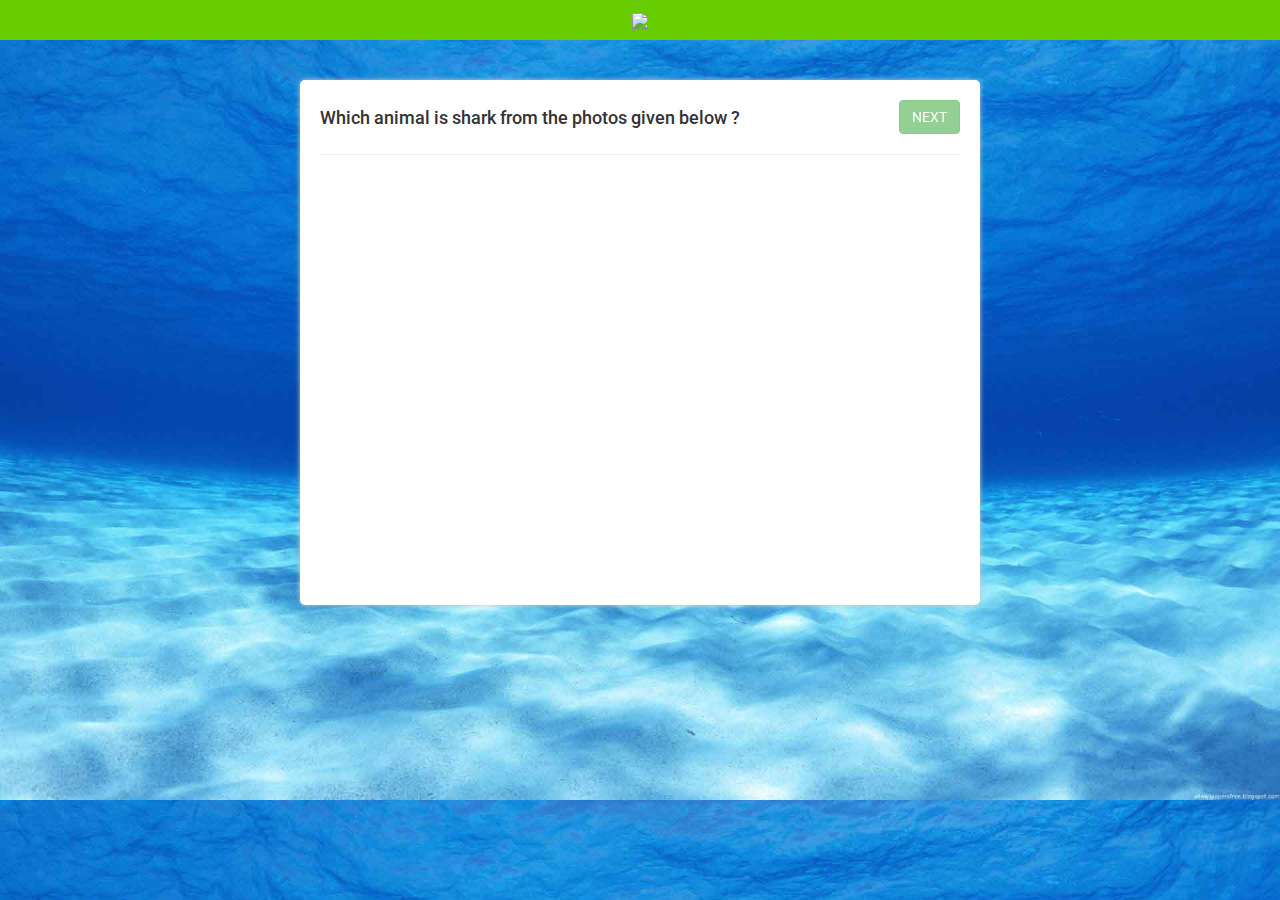
==== index.html @ e6aa91bd "added images locally" ====
<!DOCTYPE html>
<html>
	<head>
		<title>Green Peace Quiz Assignment</title>
        <link href="https://fonts.googleapis.com/css?family=Roboto" rel="stylesheet"> 
        <link href="https://maxcdn.bootstrapcdn.com/bootstrap/3.3.7/css/bootstrap.min.css" rel="stylesheet">
        <link href="https://maxcdn.bootstrapcdn.com/font-awesome/4.7.0/css/font-awesome.min.css" rel="stylesheet">
        <script type='text/javascript' src='http://ajax.googleapis.com/ajax/libs/jquery/1.9.1/jquery.min.js'></script>
        <link rel="shortcut icon" type="image/ico" href="http://www.greenpeace.org/international/Templates/Planet3/Styles/Images/Icons/favicon.ico" />

	</head>
	<body class="waterBG">
        <div class="headerC">
            
        <img src="http://www.greenpeace.org/international/Templates/Planet3/Styles/images/logo.gif" />
        
        </div>
        <br /><br />
        
		<div id='container'>
        <div class="pull-right">
        <button class="btn btn-success nextBTN" disabled>
        NEXT    
        </button>
            
        <button class="btn btn-danger final" style="display:none">
        CALCULATE RESULTS    
        </button>    
        </div>    
        
        <div class="question" id="question1">
        <div class="pull-left">
        <h2>Which animal is shark from the photos given below ?</h2>
        </div>
        <div class="clearfix"></div>    
        <hr />
        
        <input id="bee" class="hidden" name="question1" value="bee" type="radio">
        <label class="imgEffect bee" for="bee"></label>
        <input id="shark" class="hidden" name="question1" value="shark" type="radio">
        <label class="imgEffect shark" for="shark"></label>
        <input id="bear" class="hidden" name="question1" value="bear" type="radio">
        <label class="imgEffect bear" for="bear"></label>
        <div class="clearfix"></div>        
        <input id="sparrow" class="hidden" name="question1" value="sparrow" type="radio">
        <label class="imgEffect sparrow" for="sparrow"></label>
        <input id="monkey" class="hidden" name="question1" value="monkey" type="radio">
        <label class="imgEffect monkey" for="monkey"></label>
        <input id="human" class="hidden" name="question1" value="human" type="radio">
        <label class="imgEffect human" for="human"></label>
            
            
        </div>
            
            
        <div class="question" id="question2" style="display:none">
        <div class="pull-left">
        <h2>Which activity depicts cycling ?</h2>
        </div>
        <div class="clearfix"></div>    
        <hr />
        
        <input id="skating" class="hidden" name="question2" value="skating" type="radio">
        <label class="imgEffect skating" for="skating"></label>
        <input id="scuba" class="hidden" name="question2" value="scuba" type="radio">
        <label class="imgEffect scuba" for="scuba"></label>
        <input id="walk" class="hidden" name="question2" value="walk" type="radio">
        <label class="imgEffect walk" for="walk"></label>
        <div class="clearfix"></div>        
        <input id="cooking" class="hidden" name="question2" value="cooking" type="radio">
        <label class="imgEffect cooking" for="cooking"></label>
        <input id="cycling" class="hidden" name="question2" value="cycling" type="radio">
        <label class="imgEffect cycling" for="cycling"></label>
        <input id="shopping" class="hidden" name="question2" value="shopping" type="radio">
        <label class="imgEffect shopping" for="shopping"></label>
            
            
        </div> 
            
            
        <div class="question" id="question3" style="display:none">
        <div class="pull-left">
        <h2>Which is a windmill ?</h2>
        </div>
        <div class="clearfix"></div>    
        <hr />
        
        <input id="windmill" class="hidden" name="question3" value="windmill" type="radio">
        <label class="imgEffect windmill" for="windmill"></label>
        <input id="treehouse" class="hidden" name="question3" value="treehouse" type="radio">
        <label class="imgEffect treehouse" for="treehouse"></label>
        <input id="flowers" class="hidden" name="question3" value="flowers" type="radio">
        <label class="imgEffect flowers" for="flowers"></label>
        <input id="snowmountain" class="hidden" name="question3" value="snowmountain" type="radio">
        <label class="imgEffect snowmountain" for="snowmountain"></label>
        <input id="attic" class="hidden" name="question3" value="attic" type="radio">
        <label class="imgEffect attic" for="attic"></label>
        <input id="flora" class="hidden" name="question3" value="flora" type="radio">
        <label class="imgEffect flora" for="flora"></label>
       
            
            
        </div> 
            
        <div class="question" id="question4" style="display:none">
        <div class="pull-left">
        <h2>Which is a shirt ?</h2>
        </div>
        <div class="clearfix"></div>    
        <hr />
        
        <input id="shirt" class="hidden" name="question4" value="shirt" type="radio">
        <label class="imgEffect shirt" for="shirt"></label>
        <input id="girl" class="hidden" name="question4" value="girl" type="radio">
        <label class="imgEffect girl" for="girl"></label>
        <input id="windmill2" class="hidden" name="question4" value="windmill2" type="radio">
        <label class="imgEffect windmill2" for="windmill2"></label>
        <input id="sailingboat" class="hidden" name="question4" value="sailingboat" type="radio">
        <label class="imgEffect sailingboat" for="sailingboat"></label>
        <input id="vegetables" class="hidden" name="question4" value="vegetables" type="radio">
        <label class="imgEffect vegetables" for="vegetables"></label>
        <input id="trolly" class="hidden" name="question4" value="trolly" type="radio">
        <label class="imgEffect trolly" for="trolly"></label>
       
            
            
        </div> 
            
        <div class="result" id="result" style="display:none">
        <div class="pull-left">
        <h2>Here's how you performed</h2>
        </div>
        <div class="clearfix"></div>    
        <hr />
        
        <div class="col-md-8">
        Q1 .  Which animal is shark from the photos given below ?   
        </div>
        <div class="col-md-4 answer1">
        <i class="fa fa-times"></i>    
        </div>    
        <div class="clearfix"></div>       
        <hr />
        <div class="col-md-8">
        Q2 .  Which activity depicts cycling ?
        </div>
        <div class="col-md-4 answer2">
           <i class="fa fa-times"></i>     
        </div>    
        <div class="clearfix"></div>       
        <hr />
        <div class="col-md-8">
        Q3 .  Which is a windmill ?  
        </div>
        <div class="col-md-4 answer3">
         <i class="fa fa-times"></i>       
        </div>    
        <div class="clearfix"></div>       
        <hr />
        <div class="col-md-8">
        Q4 .  Which is a shirt ?  
        </div>
        <div class="col-md-4 answer4">
         <i class="fa fa-times"></i>       
        </div>    
        <div class="clearfix"></div>       
        <hr />
            
        <br />
        <center>
        <div class="score"></div>    
        </center>        
        <br />
        <center>
        <button class="btn btn-success" onclick="window.location.reload()">Re - Test</button>
        </center>    
            
        </div>     
            
    	</div>

        <style>
        body {
   font-family: 'Roboto', sans-serif;
            margin: 0px;
            padding: 0px;
            -webkit-transition: background-image 0.2s ease-in-out;
transition: background-image 0.2s ease-in-out;
}
            .headerC{
                width:100%;background:#66CC00;padding:10px 0;text-align:center;
            }

            .waterBG{
             background:url('images/water.jpg');background-size:cover;   
            }
            .cityRoad{
             background:url('images/road.jpg');background-size:cover;   
            }
            
            .greenMountains{
background:url('images/green-mountains.jpg');background-size:cover;   
            }
            
            .shop{
background:url('images/shop.jpg');background-size:cover;   
            }
            
            .success{
background:url('images/success.jpg');background-size:cover;   
                
            }
            
            
#container {
    width:680px;
    margin:auto;
    padding: 20px;
    border-radius:5px;
    box-shadow: 0px 0px 5px #ccc;
    min-height: 400px;
    background: #fff;
}
            
            @media screen and (max-width: 680px) {
   #container {
    width:100%;
}
}

            
            .question input{
    margin:0;padding:0;
    -webkit-appearance:none;
       -moz-appearance:none;
            appearance:none;
}
.bee{background-image:url(https://img.buzzfeed.com/buzzfeed-static/static/2014-10/16/9/enhanced/webdr09/enhanced-buzz-768-1413466971-1.jpg);}
.shark{background-image:url(https://img.buzzfeed.com/buzzfeed-static/static/2014-10/16/9/enhanced/webdr11/enhanced-buzz-1858-1413467065-16.jpg);}
.bear{background-image:url(https://img.buzzfeed.com/buzzfeed-static/static/2014-10/16/9/enhanced/webdr08/enhanced-buzz-18695-1413467110-38.jpg);}
.sparrow{background-image:url(https://img.buzzfeed.com/buzzfeed-static/static/2014-10/16/9/enhanced/webdr04/enhanced-buzz-12005-1413467194-0.jpg);}
.monkey{background-image:url(https://img.buzzfeed.com/buzzfeed-static/static/2014-10/16/9/enhanced/webdr08/enhanced-buzz-18673-1413467253-26.jpg);}
.human{background-image:url(https://img.buzzfeed.com/buzzfeed-static/static/2014-10/17/10/enhanced/webdr10/enhanced-buzz-21284-1413556208-0.jpg);}

.skating{background-image:url(https://img.buzzfeed.com/buzzfeed-static/static/2014-10/17/10/enhanced/webdr11/enhanced-buzz-23368-1413555753-4.jpg);}
.scuba{background-image:url(https://img.buzzfeed.com/buzzfeed-static/static/2014-10/17/10/enhanced/webdr09/enhanced-buzz-23097-1413555791-1.jpg);}
.walk{background-image:url(https://img.buzzfeed.com/buzzfeed-static/static/2014-10/17/10/enhanced/webdr04/enhanced-buzz-18423-1413555837-9.jpg);}
.cooking{background-image:url(https://img.buzzfeed.com/buzzfeed-static/static/2014-10/17/10/enhanced/webdr11/enhanced-buzz-23465-1413555874-3.jpg);}
.cycling{background-image:url(https://img.buzzfeed.com/buzzfeed-static/static/2014-10/17/10/enhanced/webdr08/enhanced-buzz-3375-1413555918-3.jpg);}
.shopping{background-image:url(https://img.buzzfeed.com/buzzfeed-static/static/2014-10/17/10/enhanced/webdr11/enhanced-buzz-23390-1413556018-11.jpg);}

.windmill{background-image:url(https://img.buzzfeed.com/buzzfeed-static/static/2014-10/17/10/enhanced/webdr10/enhanced-buzz-21294-1413556472-1.jpg);}
.treehouse{background-image:url(https://img.buzzfeed.com/buzzfeed-static/static/2014-10/17/10/enhanced/webdr10/enhanced-buzz-27251-1413556510-0.jpg);}
.flowers{background-image:url(https://img.buzzfeed.com/buzzfeed-static/static/2014-10/17/10/enhanced/webdr11/enhanced-buzz-26204-1413556551-1.jpg);}
.snowmountain{background-image:url(https://img.buzzfeed.com/buzzfeed-static/static/2014-10/17/10/enhanced/webdr04/enhanced-buzz-13806-1413556650-8.jpg);}
.attic{background-image:url(https://img.buzzfeed.com/buzzfeed-static/static/2014-10/17/10/enhanced/webdr08/enhanced-buzz-4600-1413556706-0.jpg);}
.flora{background-image:url(https://img.buzzfeed.com/buzzfeed-static/static/2014-10/17/10/enhanced/webdr09/enhanced-buzz-22420-1413556759-17.jpg);}
            
            
            
.shirt{background-image:url(https://img.buzzfeed.com/buzzfeed-static/static/2014-10/17/10/enhanced/webdr05/enhanced-buzz-23991-1413557793-6.jpg);}
.girl{background-image:url(https://img.buzzfeed.com/buzzfeed-static/static/2014-10/17/10/enhanced/webdr09/enhanced-buzz-23589-1413557847-18.jpg);}
.windmill2{background-image:url(https://img.buzzfeed.com/buzzfeed-static/static/2014-10/17/10/enhanced/webdr09/enhanced-buzz-22258-1413557904-16.jpg);}
.sailingboat{background-image:url(https://img.buzzfeed.com/buzzfeed-static/static/2014-10/17/10/enhanced/webdr02/enhanced-buzz-30658-1413557940-11.jpg);}
.vegetables{background-image:url(https://img.buzzfeed.com/buzzfeed-static/static/2014-10/17/11/enhanced/webdr08/enhanced-buzz-3405-1413558006-1.jpg);}
.trolly{background-image:url(https://img.buzzfeed.com/buzzfeed-static/static/2014-10/17/11/enhanced/webdr08/enhanced-buzz-3341-1413558072-16.jpg);}
            

            
            
      
            
            
.question input:active +.imgEffect{opacity: .9;}
.question input:checked +.imgEffect{
    -webkit-filter: none;
       -moz-filter: none;
            filter: none;
}
            .fa-times{
                color:#f00;
                font-size: 20px;
            }    
            .fa-check{
                color: #66CC00;
                font-size: 20px;
            }
            .score{
                font-size: 20px;
            }
            
.imgEffect{
    cursor:pointer;
    background-size:contain;
    background-repeat:no-repeat;
    display:inline-block;
    width:180px;height:180px;
    margin: 10px 15px;
    -webkit-transition: all 100ms ease-in;
       -moz-transition: all 100ms ease-in;
            transition: all 100ms ease-in;
    -webkit-filter: brightness(1.5) grayscale(1) opacity(.9);
       -moz-filter: brightness(1.5) grayscale(1) opacity(.9);
            filter: brightness(1.5) grayscale(1) opacity(.9);
}
.imgEffect:hover{
    -webkit-filter: brightness(1.2) grayscale(.5) opacity(.9);
       -moz-filter: brightness(1.2) grayscale(.5) opacity(.9);
            filter: brightness(1.2) grayscale(.5) opacity(.9);
}
            h2{
                font-size: 18px;
                margin: 8px 0 0 0px;
                padding: 0px;
            }           

    
        </style>
   <script>
   var question = 1;
       
    $(document).ready(function(e){
       $('.imgEffect').on('click',function(e){
           $('.nextBTN').removeAttr('disabled');
           if(question==4){
           $('.final').removeAttr('disabled');
           }
       }) 
        
       $('.nextBTN').on('click',function(e){
           question++;
           if(question==2){
               $('body').addClass('cityRoad');
           }
           if(question==3){
               $('body').addClass('greenMountains');
           }
           
           if(question==4){
               $('body').addClass('shop');
               $(this).hide();
               $('.final').show();
           }
           
           $(this).attr('disabled','true');
           $('.final').attr('disabled','true');
           
           $('.question').each(function(e){
              $(this).hide(); 
           });    
           
           var className = '#question'+question;
           $(className).show();
           
       }) 
        
        $('.final').on('click',function(e){
             $('body').addClass('success');
            var answers = 0;
           $('.question').each(function(e){
              $(this).hide(); 
           });
            
            
           if($('input[name=question1]:checked').val() == 'shark'){
              $('.answer1').html('<i class="fa fa-check"></i>');
               answers++
           }  
           if($('input[name=question2]:checked').val() == 'cycling'){
              $('.answer2').html('<i class="fa fa-check"></i>');
               answers++
           }  
           if($('input[name=question3]:checked').val() == 'windmill'){
              $('.answer3').html('<i class="fa fa-check"></i>');
               answers++
           }  
           if($('input[name=question4]:checked').val() == 'shirt'){
              $('.answer4').html('<i class="fa fa-check"></i>');
               answers++
           } 
            
            $('.score').html('You have scored '+answers+'/4');    
            
           $(this).hide();
           $("#result").show();    
            
        });
        
        
    });   
       
   </script>     
        
	</body>
</html>
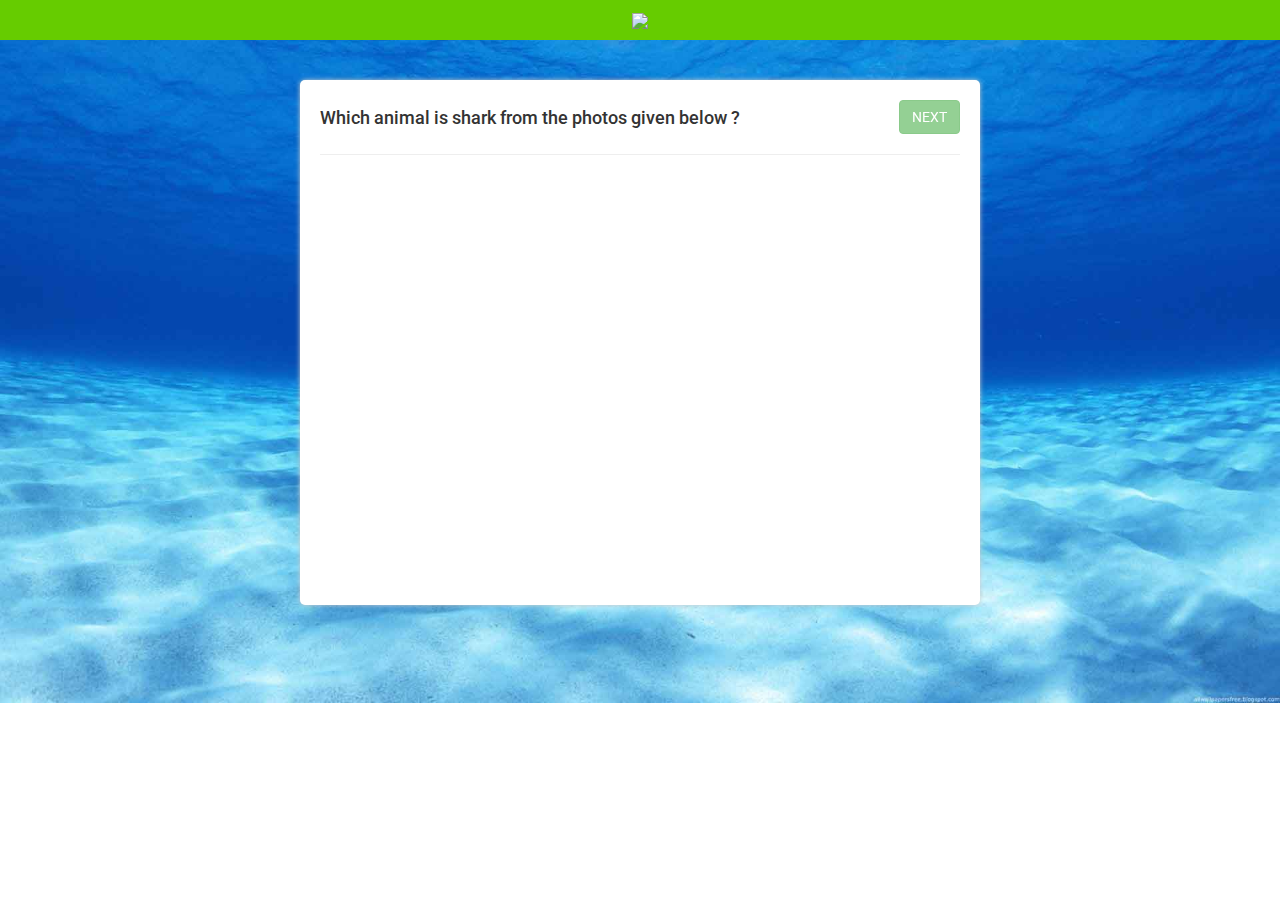
==== commit 44ea9c57: "verified bg images problem" ====
--- a/index.html
+++ b/index.html
@@ -5,9 +5,11 @@
         <link href="https://fonts.googleapis.com/css?family=Roboto" rel="stylesheet"> 
         <link href="https://maxcdn.bootstrapcdn.com/bootstrap/3.3.7/css/bootstrap.min.css" rel="stylesheet">
         <link href="https://maxcdn.bootstrapcdn.com/font-awesome/4.7.0/css/font-awesome.min.css" rel="stylesheet">
-        <script type='text/javascript' src='http://ajax.googleapis.com/ajax/libs/jquery/1.9.1/jquery.min.js'></script>
+        <script type='text/javascript' src='https://ajax.googleapis.com/ajax/libs/jquery/1.9.1/jquery.min.js'></script>
         <link rel="shortcut icon" type="image/ico" href="http://www.greenpeace.org/international/Templates/Planet3/Styles/Images/Icons/favicon.ico" />
-
+        <script type='text/javascript' src='script.js'></script>
+        <link href="style.css" rel="stylesheet">
+        
 	</head>
 	<body class="waterBG">
         <div class="headerC">
@@ -172,224 +174,22 @@
         </center>        
         <br />
         <center>
-        <button class="btn btn-success" onclick="window.location.reload()">Re - Test</button>
+        <button class="btn btn-success" onclick="window.location.reload(true)">Re - Test</button>
         </center>    
             
         </div>     
             
     	</div>
+        <!-- adding this so that they are loaded on page load and cached for body transition -->
+        <img src="images/green-mountains.jpg" class="hidden" />
+        <img src="images/road.jpg" class="hidden" />
+        <img src="images/shop.jpg" class="hidden" />
+        <img src="images/success.jpg" class="hidden" />
+        <img src="images/water.jpg" class="hidden" />
+        
 
-        <style>
-        body {
-   font-family: 'Roboto', sans-serif;
-            margin: 0px;
-            padding: 0px;
-            -webkit-transition: background-image 0.2s ease-in-out;
-transition: background-image 0.2s ease-in-out;
-}
-            .headerC{
-                width:100%;background:#66CC00;padding:10px 0;text-align:center;
-            }
-
-            .waterBG{
-             background:url('images/water.jpg');background-size:cover;   
-            }
-            .cityRoad{
-             background:url('images/road.jpg');background-size:cover;   
-            }
-            
-            .greenMountains{
-background:url('images/green-mountains.jpg');background-size:cover;   
-            }
-            
-            .shop{
-background:url('images/shop.jpg');background-size:cover;   
-            }
-            
-            .success{
-background:url('images/success.jpg');background-size:cover;   
-                
-            }
-            
-            
-#container {
-    width:680px;
-    margin:auto;
-    padding: 20px;
-    border-radius:5px;
-    box-shadow: 0px 0px 5px #ccc;
-    min-height: 400px;
-    background: #fff;
-}
-            
-            @media screen and (max-width: 680px) {
-   #container {
-    width:100%;
-}
-}
-
-            
-            .question input{
-    margin:0;padding:0;
-    -webkit-appearance:none;
-       -moz-appearance:none;
-            appearance:none;
-}
-.bee{background-image:url(https://img.buzzfeed.com/buzzfeed-static/static/2014-10/16/9/enhanced/webdr09/enhanced-buzz-768-1413466971-1.jpg);}
-.shark{background-image:url(https://img.buzzfeed.com/buzzfeed-static/static/2014-10/16/9/enhanced/webdr11/enhanced-buzz-1858-1413467065-16.jpg);}
-.bear{background-image:url(https://img.buzzfeed.com/buzzfeed-static/static/2014-10/16/9/enhanced/webdr08/enhanced-buzz-18695-1413467110-38.jpg);}
-.sparrow{background-image:url(https://img.buzzfeed.com/buzzfeed-static/static/2014-10/16/9/enhanced/webdr04/enhanced-buzz-12005-1413467194-0.jpg);}
-.monkey{background-image:url(https://img.buzzfeed.com/buzzfeed-static/static/2014-10/16/9/enhanced/webdr08/enhanced-buzz-18673-1413467253-26.jpg);}
-.human{background-image:url(https://img.buzzfeed.com/buzzfeed-static/static/2014-10/17/10/enhanced/webdr10/enhanced-buzz-21284-1413556208-0.jpg);}
-
-.skating{background-image:url(https://img.buzzfeed.com/buzzfeed-static/static/2014-10/17/10/enhanced/webdr11/enhanced-buzz-23368-1413555753-4.jpg);}
-.scuba{background-image:url(https://img.buzzfeed.com/buzzfeed-static/static/2014-10/17/10/enhanced/webdr09/enhanced-buzz-23097-1413555791-1.jpg);}
-.walk{background-image:url(https://img.buzzfeed.com/buzzfeed-static/static/2014-10/17/10/enhanced/webdr04/enhanced-buzz-18423-1413555837-9.jpg);}
-.cooking{background-image:url(https://img.buzzfeed.com/buzzfeed-static/static/2014-10/17/10/enhanced/webdr11/enhanced-buzz-23465-1413555874-3.jpg);}
-.cycling{background-image:url(https://img.buzzfeed.com/buzzfeed-static/static/2014-10/17/10/enhanced/webdr08/enhanced-buzz-3375-1413555918-3.jpg);}
-.shopping{background-image:url(https://img.buzzfeed.com/buzzfeed-static/static/2014-10/17/10/enhanced/webdr11/enhanced-buzz-23390-1413556018-11.jpg);}
-
-.windmill{background-image:url(https://img.buzzfeed.com/buzzfeed-static/static/2014-10/17/10/enhanced/webdr10/enhanced-buzz-21294-1413556472-1.jpg);}
-.treehouse{background-image:url(https://img.buzzfeed.com/buzzfeed-static/static/2014-10/17/10/enhanced/webdr10/enhanced-buzz-27251-1413556510-0.jpg);}
-.flowers{background-image:url(https://img.buzzfeed.com/buzzfeed-static/static/2014-10/17/10/enhanced/webdr11/enhanced-buzz-26204-1413556551-1.jpg);}
-.snowmountain{background-image:url(https://img.buzzfeed.com/buzzfeed-static/static/2014-10/17/10/enhanced/webdr04/enhanced-buzz-13806-1413556650-8.jpg);}
-.attic{background-image:url(https://img.buzzfeed.com/buzzfeed-static/static/2014-10/17/10/enhanced/webdr08/enhanced-buzz-4600-1413556706-0.jpg);}
-.flora{background-image:url(https://img.buzzfeed.com/buzzfeed-static/static/2014-10/17/10/enhanced/webdr09/enhanced-buzz-22420-1413556759-17.jpg);}
-            
-            
-            
-.shirt{background-image:url(https://img.buzzfeed.com/buzzfeed-static/static/2014-10/17/10/enhanced/webdr05/enhanced-buzz-23991-1413557793-6.jpg);}
-.girl{background-image:url(https://img.buzzfeed.com/buzzfeed-static/static/2014-10/17/10/enhanced/webdr09/enhanced-buzz-23589-1413557847-18.jpg);}
-.windmill2{background-image:url(https://img.buzzfeed.com/buzzfeed-static/static/2014-10/17/10/enhanced/webdr09/enhanced-buzz-22258-1413557904-16.jpg);}
-.sailingboat{background-image:url(https://img.buzzfeed.com/buzzfeed-static/static/2014-10/17/10/enhanced/webdr02/enhanced-buzz-30658-1413557940-11.jpg);}
-.vegetables{background-image:url(https://img.buzzfeed.com/buzzfeed-static/static/2014-10/17/11/enhanced/webdr08/enhanced-buzz-3405-1413558006-1.jpg);}
-.trolly{background-image:url(https://img.buzzfeed.com/buzzfeed-static/static/2014-10/17/11/enhanced/webdr08/enhanced-buzz-3341-1413558072-16.jpg);}
-            
-
-            
-            
+        
       
-            
-            
-.question input:active +.imgEffect{opacity: .9;}
-.question input:checked +.imgEffect{
-    -webkit-filter: none;
-       -moz-filter: none;
-            filter: none;
-}
-            .fa-times{
-                color:#f00;
-                font-size: 20px;
-            }    
-            .fa-check{
-                color: #66CC00;
-                font-size: 20px;
-            }
-            .score{
-                font-size: 20px;
-            }
-            
-.imgEffect{
-    cursor:pointer;
-    background-size:contain;
-    background-repeat:no-repeat;
-    display:inline-block;
-    width:180px;height:180px;
-    margin: 10px 15px;
-    -webkit-transition: all 100ms ease-in;
-       -moz-transition: all 100ms ease-in;
-            transition: all 100ms ease-in;
-    -webkit-filter: brightness(1.5) grayscale(1) opacity(.9);
-       -moz-filter: brightness(1.5) grayscale(1) opacity(.9);
-            filter: brightness(1.5) grayscale(1) opacity(.9);
-}
-.imgEffect:hover{
-    -webkit-filter: brightness(1.2) grayscale(.5) opacity(.9);
-       -moz-filter: brightness(1.2) grayscale(.5) opacity(.9);
-            filter: brightness(1.2) grayscale(.5) opacity(.9);
-}
-            h2{
-                font-size: 18px;
-                margin: 8px 0 0 0px;
-                padding: 0px;
-            }           
-
-    
-        </style>
-   <script>
-   var question = 1;
-       
-    $(document).ready(function(e){
-       $('.imgEffect').on('click',function(e){
-           $('.nextBTN').removeAttr('disabled');
-           if(question==4){
-           $('.final').removeAttr('disabled');
-           }
-       }) 
-        
-       $('.nextBTN').on('click',function(e){
-           question++;
-           if(question==2){
-               $('body').addClass('cityRoad');
-           }
-           if(question==3){
-               $('body').addClass('greenMountains');
-           }
-           
-           if(question==4){
-               $('body').addClass('shop');
-               $(this).hide();
-               $('.final').show();
-           }
-           
-           $(this).attr('disabled','true');
-           $('.final').attr('disabled','true');
-           
-           $('.question').each(function(e){
-              $(this).hide(); 
-           });    
-           
-           var className = '#question'+question;
-           $(className).show();
-           
-       }) 
-        
-        $('.final').on('click',function(e){
-             $('body').addClass('success');
-            var answers = 0;
-           $('.question').each(function(e){
-              $(this).hide(); 
-           });
-            
-            
-           if($('input[name=question1]:checked').val() == 'shark'){
-              $('.answer1').html('<i class="fa fa-check"></i>');
-               answers++
-           }  
-           if($('input[name=question2]:checked').val() == 'cycling'){
-              $('.answer2').html('<i class="fa fa-check"></i>');
-               answers++
-           }  
-           if($('input[name=question3]:checked').val() == 'windmill'){
-              $('.answer3').html('<i class="fa fa-check"></i>');
-               answers++
-           }  
-           if($('input[name=question4]:checked').val() == 'shirt'){
-              $('.answer4').html('<i class="fa fa-check"></i>');
-               answers++
-           } 
-            
-            $('.score').html('You have scored '+answers+'/4');    
-            
-           $(this).hide();
-           $("#result").show();    
-            
-        });
-        
-        
-    });   
-       
-   </script>     
         
 	</body>
 </html>
--- a/style.css
+++ b/style.css
@@ -0,0 +1,134 @@
+
+        body {
+   font-family: 'Roboto', sans-serif;
+            margin: 0px;
+            padding: 0px;
+            -webkit-transition: background-image 0.2s ease-in-out;
+transition: background-image 0.2s ease-in-out;
+}
+            .headerC{
+                width:100%;background:#66CC00;padding:10px 0;text-align:center;
+            }
+
+            .waterBG{
+             background:url('images/water.jpg') center center no-repeat ;background-size:cover;   
+            }
+            .cityRoad{
+             background:url('images/road.jpg') center center no-repeat;background-size:cover;   
+            }
+            
+            .greenMountains{
+background:url('images/green-mountains.jpg') center center no-repeat;background-size:cover;   
+            }
+            
+            .shop{
+background:url('images/shop.jpg') center center no-repeat;background-size:cover;   
+            }
+            
+            .success{
+background:url('images/success.jpg') center center no-repeat;background-size:cover;   
+                
+            }
+            
+            
+#container {
+    width:680px;
+    margin:auto;
+    padding: 20px;
+    border-radius:5px;
+    box-shadow: 0px 0px 5px #ccc;
+    min-height: 400px;
+    background: #fff;
+}
+            
+            @media screen and (max-width: 680px) {
+   #container {
+    width:100%;
+}
+}
+
+            
+            .question input{
+    margin:0;padding:0;
+    -webkit-appearance:none;
+       -moz-appearance:none;
+            appearance:none;
+}
+.bee{background-image:url(https://img.buzzfeed.com/buzzfeed-static/static/2014-10/16/9/enhanced/webdr09/enhanced-buzz-768-1413466971-1.jpg);}
+.shark{background-image:url(https://img.buzzfeed.com/buzzfeed-static/static/2014-10/16/9/enhanced/webdr11/enhanced-buzz-1858-1413467065-16.jpg);}
+.bear{background-image:url(https://img.buzzfeed.com/buzzfeed-static/static/2014-10/16/9/enhanced/webdr08/enhanced-buzz-18695-1413467110-38.jpg);}
+.sparrow{background-image:url(https://img.buzzfeed.com/buzzfeed-static/static/2014-10/16/9/enhanced/webdr04/enhanced-buzz-12005-1413467194-0.jpg);}
+.monkey{background-image:url(https://img.buzzfeed.com/buzzfeed-static/static/2014-10/16/9/enhanced/webdr08/enhanced-buzz-18673-1413467253-26.jpg);}
+.human{background-image:url(https://img.buzzfeed.com/buzzfeed-static/static/2014-10/17/10/enhanced/webdr10/enhanced-buzz-21284-1413556208-0.jpg);}
+
+.skating{background-image:url(https://img.buzzfeed.com/buzzfeed-static/static/2014-10/17/10/enhanced/webdr11/enhanced-buzz-23368-1413555753-4.jpg);}
+.scuba{background-image:url(https://img.buzzfeed.com/buzzfeed-static/static/2014-10/17/10/enhanced/webdr09/enhanced-buzz-23097-1413555791-1.jpg);}
+.walk{background-image:url(https://img.buzzfeed.com/buzzfeed-static/static/2014-10/17/10/enhanced/webdr04/enhanced-buzz-18423-1413555837-9.jpg);}
+.cooking{background-image:url(https://img.buzzfeed.com/buzzfeed-static/static/2014-10/17/10/enhanced/webdr11/enhanced-buzz-23465-1413555874-3.jpg);}
+.cycling{background-image:url(https://img.buzzfeed.com/buzzfeed-static/static/2014-10/17/10/enhanced/webdr08/enhanced-buzz-3375-1413555918-3.jpg);}
+.shopping{background-image:url(https://img.buzzfeed.com/buzzfeed-static/static/2014-10/17/10/enhanced/webdr11/enhanced-buzz-23390-1413556018-11.jpg);}
+
+.windmill{background-image:url(https://img.buzzfeed.com/buzzfeed-static/static/2014-10/17/10/enhanced/webdr10/enhanced-buzz-21294-1413556472-1.jpg);}
+.treehouse{background-image:url(https://img.buzzfeed.com/buzzfeed-static/static/2014-10/17/10/enhanced/webdr10/enhanced-buzz-27251-1413556510-0.jpg);}
+.flowers{background-image:url(https://img.buzzfeed.com/buzzfeed-static/static/2014-10/17/10/enhanced/webdr11/enhanced-buzz-26204-1413556551-1.jpg);}
+.snowmountain{background-image:url(https://img.buzzfeed.com/buzzfeed-static/static/2014-10/17/10/enhanced/webdr04/enhanced-buzz-13806-1413556650-8.jpg);}
+.attic{background-image:url(https://img.buzzfeed.com/buzzfeed-static/static/2014-10/17/10/enhanced/webdr08/enhanced-buzz-4600-1413556706-0.jpg);}
+.flora{background-image:url(https://img.buzzfeed.com/buzzfeed-static/static/2014-10/17/10/enhanced/webdr09/enhanced-buzz-22420-1413556759-17.jpg);}
+            
+            
+            
+.shirt{background-image:url(https://img.buzzfeed.com/buzzfeed-static/static/2014-10/17/10/enhanced/webdr05/enhanced-buzz-23991-1413557793-6.jpg);}
+.girl{background-image:url(https://img.buzzfeed.com/buzzfeed-static/static/2014-10/17/10/enhanced/webdr09/enhanced-buzz-23589-1413557847-18.jpg);}
+.windmill2{background-image:url(https://img.buzzfeed.com/buzzfeed-static/static/2014-10/17/10/enhanced/webdr09/enhanced-buzz-22258-1413557904-16.jpg);}
+.sailingboat{background-image:url(https://img.buzzfeed.com/buzzfeed-static/static/2014-10/17/10/enhanced/webdr02/enhanced-buzz-30658-1413557940-11.jpg);}
+.vegetables{background-image:url(https://img.buzzfeed.com/buzzfeed-static/static/2014-10/17/11/enhanced/webdr08/enhanced-buzz-3405-1413558006-1.jpg);}
+.trolly{background-image:url(https://img.buzzfeed.com/buzzfeed-static/static/2014-10/17/11/enhanced/webdr08/enhanced-buzz-3341-1413558072-16.jpg);}
+            
+
+            
+            
+      
+            
+            
+.question input:active +.imgEffect{opacity: .9;}
+.question input:checked +.imgEffect{
+    -webkit-filter: none;
+       -moz-filter: none;
+            filter: none;
+}
+            .fa-times{
+                color:#f00;
+                font-size: 20px;
+            }    
+            .fa-check{
+                color: #66CC00;
+                font-size: 20px;
+            }
+            .score{
+                font-size: 20px;
+            }
+            
+.imgEffect{
+    cursor:pointer;
+    background-size:contain;
+    background-repeat:no-repeat;
+    display:inline-block;
+    width:180px;height:180px;
+    margin: 10px 15px;
+    -webkit-transition: all 100ms ease-in;
+       -moz-transition: all 100ms ease-in;
+            transition: all 100ms ease-in;
+    -webkit-filter: brightness(1.5) grayscale(1) opacity(.9);
+       -moz-filter: brightness(1.5) grayscale(1) opacity(.9);
+            filter: brightness(1.5) grayscale(1) opacity(.9);
+}
+.imgEffect:hover{
+    -webkit-filter: brightness(1.2) grayscale(.5) opacity(.9);
+       -moz-filter: brightness(1.2) grayscale(.5) opacity(.9);
+            filter: brightness(1.2) grayscale(.5) opacity(.9);
+}
+            h2{
+                font-size: 18px;
+                margin: 8px 0 0 0px;
+                padding: 0px;
+            }           